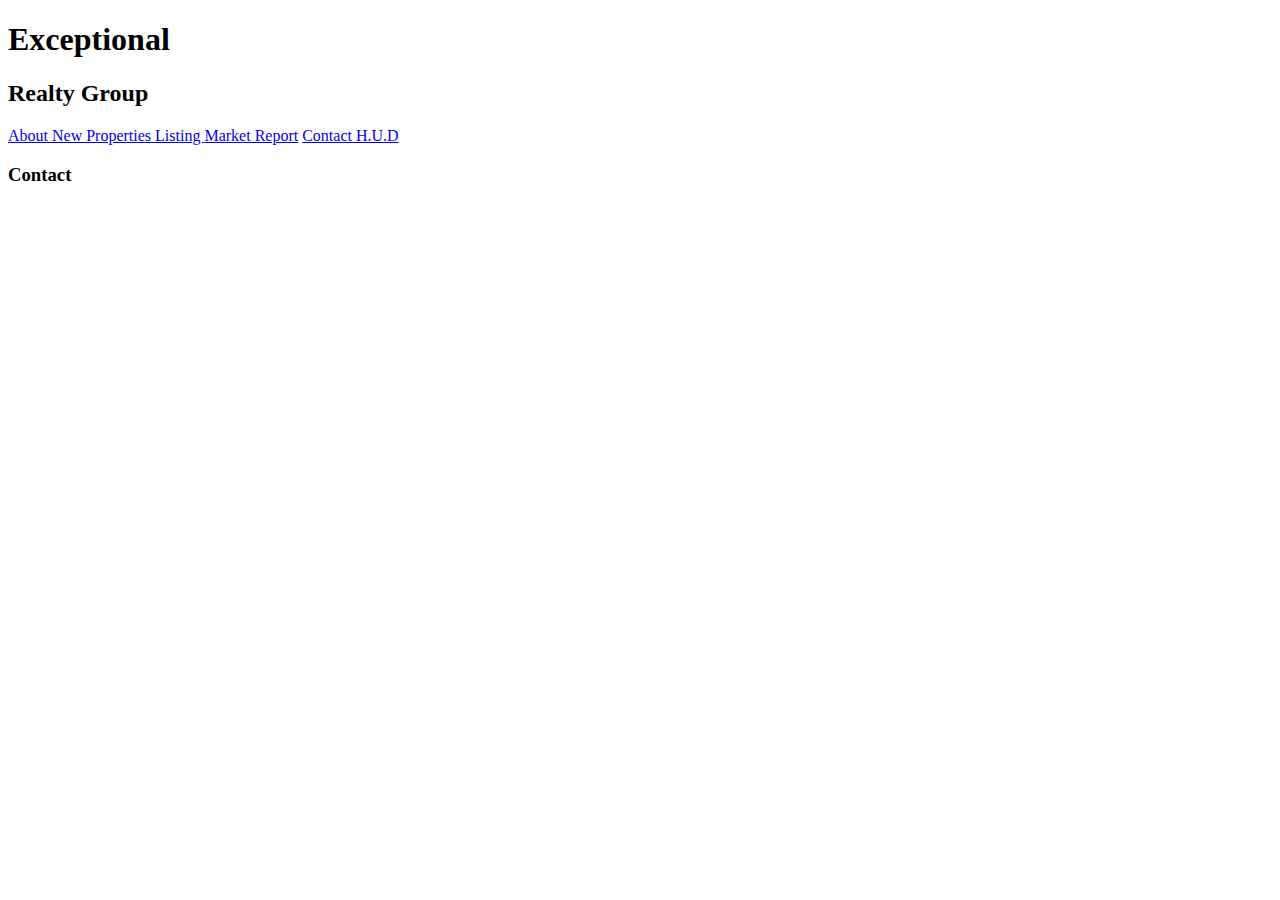
==== contact.html @ e4f21895 "edited contact page with google maps code" ====
<!DOCTYPE html>
<html lang="en" dir="ltr">
  <head>
    <meta charset="utf-8">
    <title>Exceptional Realty - Luxury Homes - Contact </title>

  </head>
  <body>
    <h1> Exceptional</h1>
    <h2>Realty Group</h2>
    <!--links-->
    <a href="index.html"> About </a>
    <a href="new-properties.html"> New Properties </a>
    <a href="real-estate-listings.html">Listing </a>
    <a href="market-report.html">Market Report</a>
    <a href="contact.html"> Contact </a>
    <a href="http://hud.gov" target= "_blank" > H.U.D </a>
<h3>Contact</h3>
<!--Map-->
<iframe src="https://www.google.com/maps/embed?pb=!1m18!1m12!1m3!1d6049.69365389533!2d-73.99473113662157!3d40.699370979840694!2m3!1f0!2f0!3f0!3m2!1i1024!2i768!4f13.1!3m3!1m2!1s0x89c25a47df06b185%3A0xc889234bc07c42ee!2sBrooklyn+Heights%2C+Brooklyn%2C+NY!5e0!3m2!1sen!2sus!4v1556545403304!5m2!1sen!2sus" width="425" height="350" frameborder="0" style="border:0" allowfullscreen></iframe>




<!-- Contatc form -->



  </body>
</html>
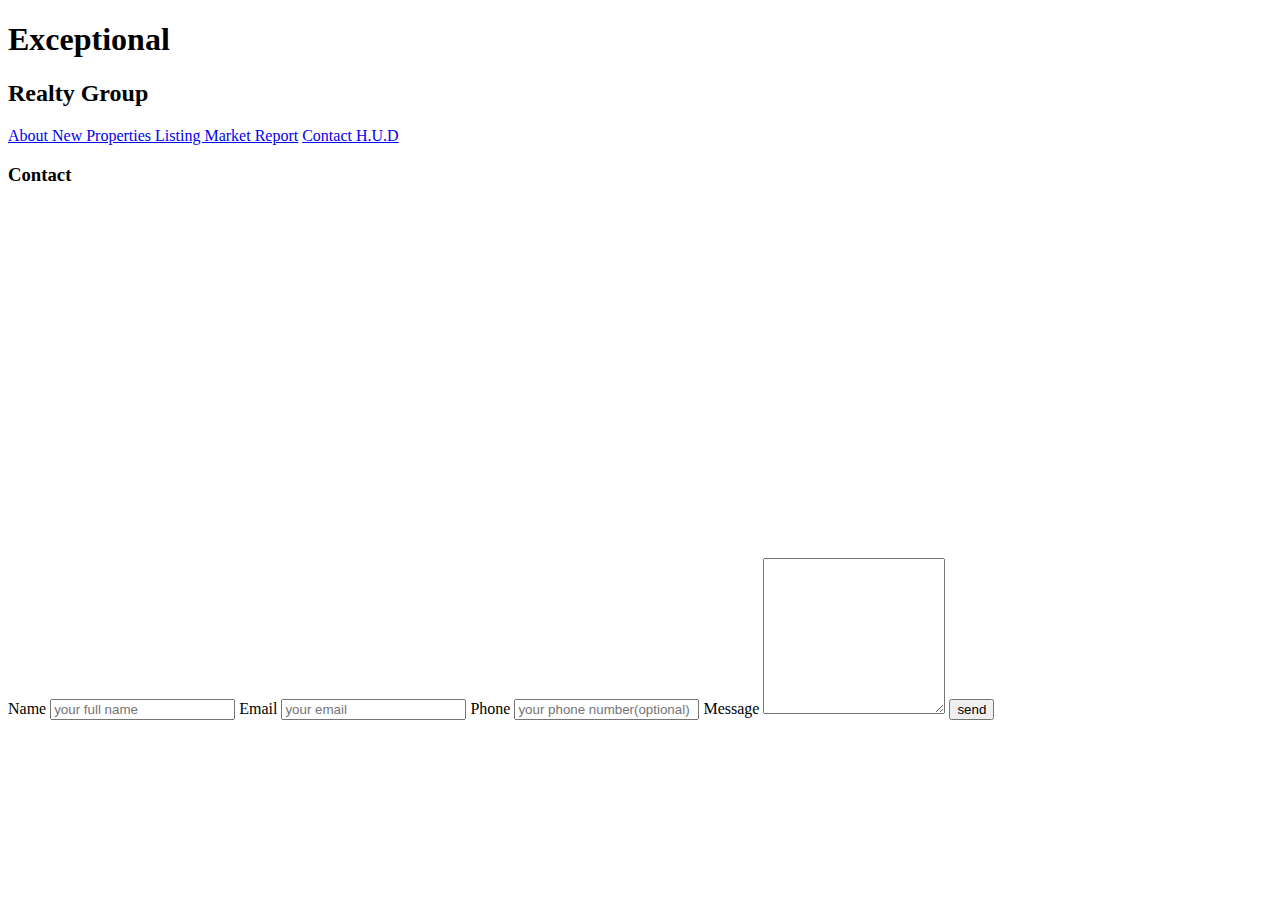
==== commit 0f852ac2: "add contact form" ====
--- a/contact.html
+++ b/contact.html
@@ -22,8 +22,20 @@
 
 
 
+
+
 <!-- Contatc form -->
-
+<form  action="#" method="post">
+<label for = "fullname"> Name </label>
+<input type="text" id = "fullname" name="fullname"  placeholder="your full name" required>
+<label for = "email"> Email </label>
+<input type="email" id = "email" name="email"  placeholder="your email" required>
+<label for = "phone"> Phone </label>
+<input type="tel" id = "phone" name="phone"  placeholder="your phone number(optional)" >
+<label for = "message"> Message </label>
+<textarea id="message"name="message" rows="10" ></textarea>
+<input type="submit" value="send">
+</form>
 
 
   </body>
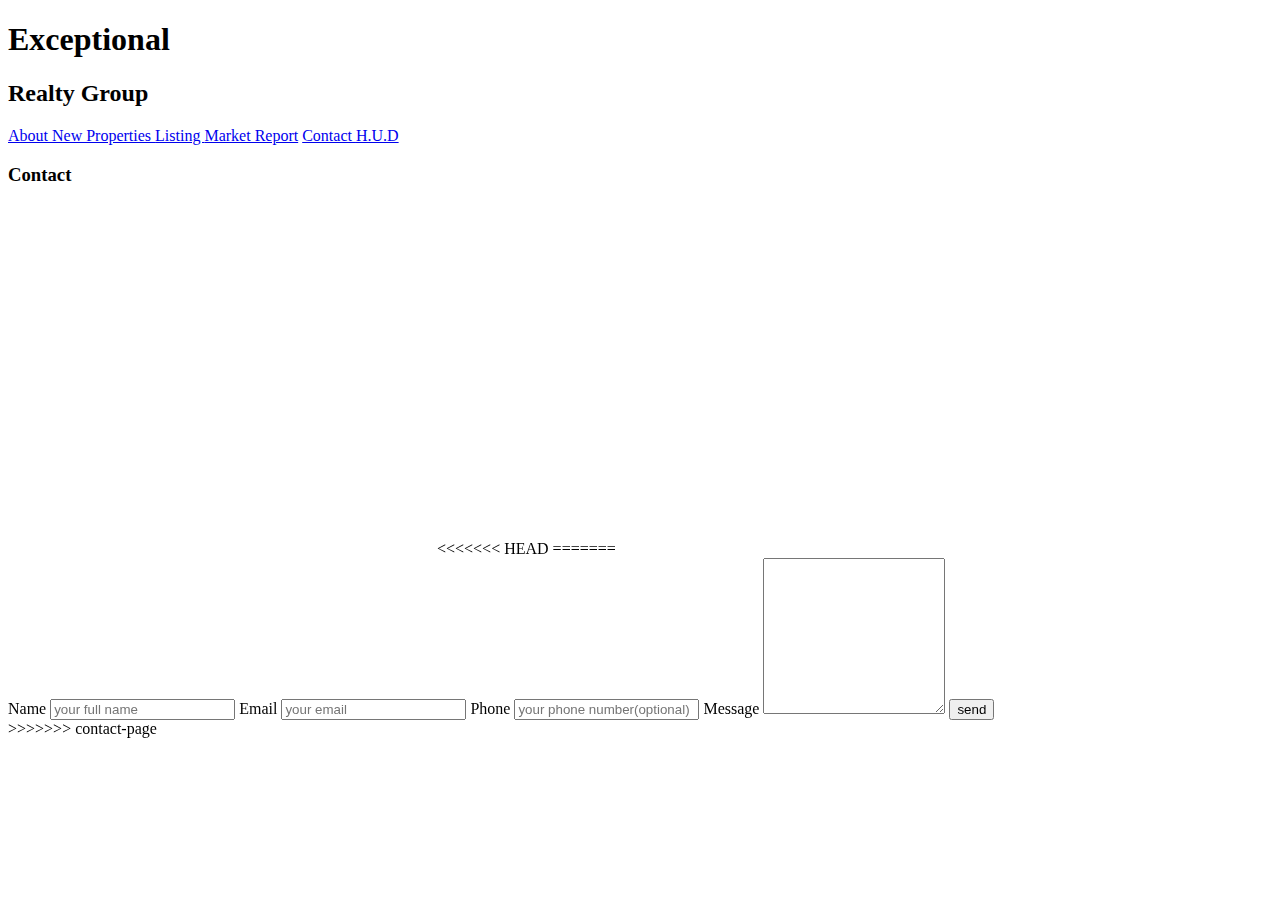
==== commit 38112310: "add promo video to about page" ====
--- a/contact.html
+++ b/contact.html
@@ -22,6 +22,11 @@
 
 
 
+<<<<<<< HEAD
+<!-- Contatc form -->
+
+
+=======
 
 
 <!-- Contatc form -->
@@ -37,6 +42,7 @@
 <input type="submit" value="send">
 </form>
 
+>>>>>>> contact-page
 
   </body>
 </html>
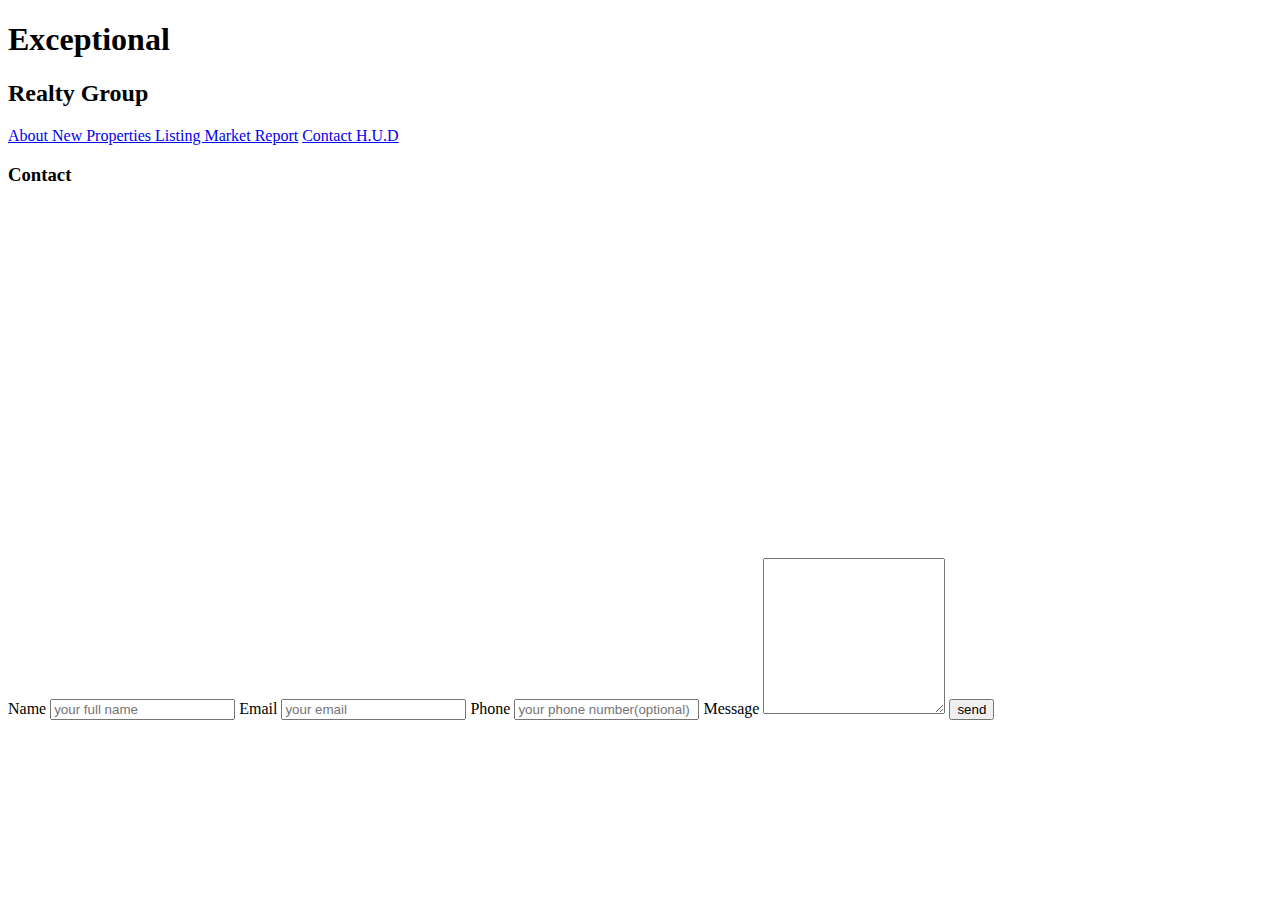
==== commit 5fff2bdc: "edit to coontact" ====
--- a/contact.html
+++ b/contact.html
@@ -22,11 +22,9 @@
 
 
 
-<<<<<<< HEAD
-<!-- Contatc form -->
 
 
-=======
+
 
 
 <!-- Contatc form -->
@@ -42,7 +40,6 @@
 <input type="submit" value="send">
 </form>
 
->>>>>>> contact-page
 
   </body>
 </html>
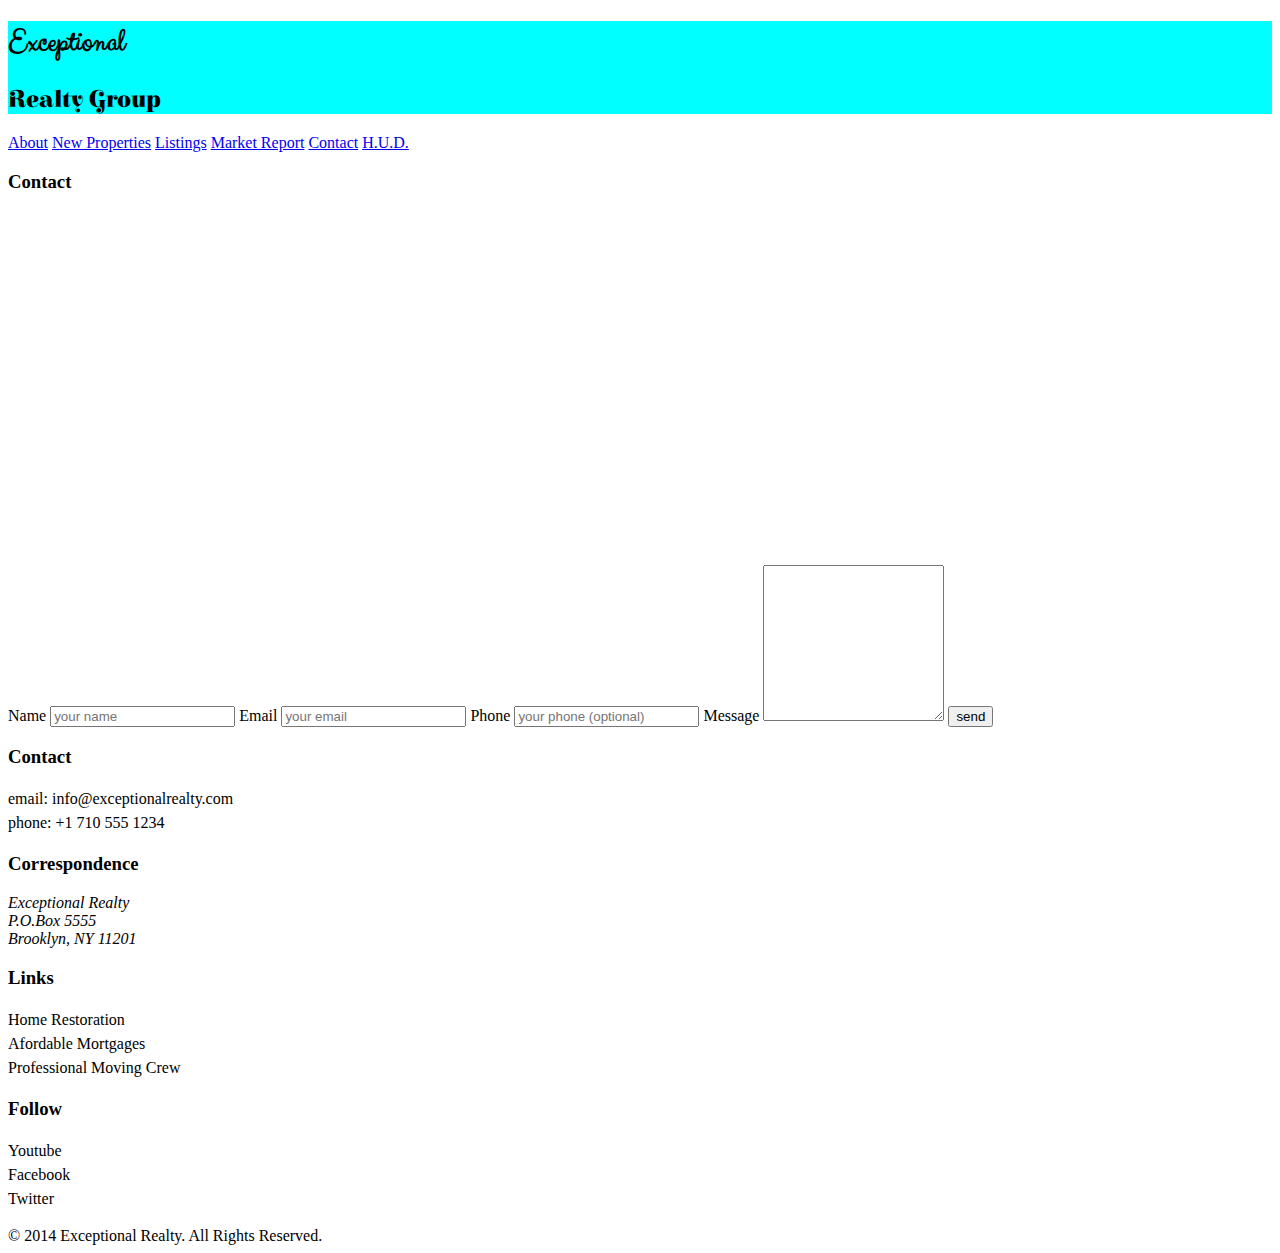
==== commit 42f31814: "add css style to all pages" ====
--- a/contact.html
+++ b/contact.html
@@ -1,45 +1,85 @@
-<!DOCTYPE html>
-<html lang="en" dir="ltr">
-  <head>
-    <meta charset="utf-8">
-    <title>Exceptional Realty - Luxury Homes - Contact </title>
 
-  </head>
-  <body>
-    <h1> Exceptional</h1>
-    <h2>Realty Group</h2>
-    <!--links-->
-    <a href="index.html"> About </a>
-    <a href="new-properties.html"> New Properties </a>
-    <a href="real-estate-listings.html">Listing </a>
-    <a href="market-report.html">Market Report</a>
-    <a href="contact.html"> Contact </a>
-    <a href="http://hud.gov" target= "_blank" > H.U.D </a>
-<h3>Contact</h3>
-<!--Map-->
-<iframe src="https://www.google.com/maps/embed?pb=!1m18!1m12!1m3!1d6049.69365389533!2d-73.99473113662157!3d40.699370979840694!2m3!1f0!2f0!3f0!3m2!1i1024!2i768!4f13.1!3m3!1m2!1s0x89c25a47df06b185%3A0xc889234bc07c42ee!2sBrooklyn+Heights%2C+Brooklyn%2C+NY!5e0!3m2!1sen!2sus!4v1556545403304!5m2!1sen!2sus" width="425" height="350" frameborder="0" style="border:0" allowfullscreen></iframe>
+<!doctype html>
+<html lang="en">
+<head>
+  <meta charset="UTF-8">
+  <title>Exceptional Realty Group - Luxury Homes - Contact</title>
+  <link rel="stylessheet" href="http:https://cdnjs.cloudflare.com/ajax/libs/normalize/8.0.1/normalize.min.css">
+  <link rel="stylesheet" href="css/style.css">
+  <script src="http:https://cdnjs.cloudflare.com/ajax/libs/modernizr/2.8.3/modernizr.min.js" ></script>
+</head>
+<body>
+  <header>
+    <div id="logo">
+      <h1>Exceptional</h1>
+      <h2>Realty Group</h2>
+    </div>
+
+    <nav>
+      <a href="index.html">About</a> <a href="new-properties.html">New Properties</a> <a href="real-estate-listings.html">Listings</a> <a href="market-report.html">Market Report</a> <a href="contact.html">Contact</a> <a href="http://hud.gov" target="_blank">H.U.D.</a>
+    </nav>
+  </header>
+
+  <h3>Contact</h3>
+
+  <section>
+    <!-- Map -->
+    <iframe src="https://www.google.com/maps/embed?pb=!1m18!1m12!1m3!1d6049.760881033193!2d-73.99517294629514!3d40.69863072747073!2m3!1f0!2f0!3f0!3m2!1i1024!2i768!4f13.1!3m3!1m2!1s0x89c25a47df06b185%3A0xc889234bc07c42ee!2sBrooklyn+Heights!5e0!3m2!1sen!2sus!4v1393612605402" width="425" height="350" frameborder="0" style="border:0"></iframe>
+  </section>
 
 
+  <section>
+    <!-- Contact Form -->
+    <form action="#" method="post">
+      <label for="fullname">Name</label>
+      <input type="text" id="fullname" name="fullname" placeholder="your name" required>
+      <label for="email">Email</label>
+      <input type="email" id="email" name="email" placeholder="your email" required>
+      <label for="phone">Phone</label>
+      <input type="tel" id="phone" name="phone" placeholder="your phone (optional)">
+      <label for="message">Message</label>
+      <textarea id="message" name="message" rows="10"></textarea>
+      <input type="submit" value="send">
+    </form>
+  </section>
 
+  <section id="details">
+      <div>
+        <h3>Contact</h3>
+        <p>
+          email: <a href="mailto:info@exceptionalrealty.com">info@exceptionalrealty.com</a><br>
+          phone: +1 710 555 1234
+        </p>
+        <h3>Correspondence</h3>
+        <address>
+          Exceptional Realty<br>
+          P.O.Box 5555<br>
+          Brooklyn, NY 11201
+        </address>
+      </div>
 
+      <div>
+        <h3>Links</h3>
+        <p>
+          <a href="#" target="_blank">Home Restoration</a><br>
+          <a href="#" target="_blank">Afordable Mortgages</a><br>
+          <a href="#" target="_blank">Professional Moving Crew</a>
+        </p>
+      </div>
 
+      <div>
+        <h3>Follow</h3>
+        <p>
+          <a href="#" target="_blank">Youtube</a><br>
+          <a href="#" target="_blank">Facebook</a><br>
+          <a href="#" target="_blank">Twitter</a>
+        </p>
+      </div>
+    </section>
 
+    <footer>
+      &copy; 2014 Exceptional Realty. All Rights Reserved.
+    </footer>
 
-
-
-<!-- Contatc form -->
-<form  action="#" method="post">
-<label for = "fullname"> Name </label>
-<input type="text" id = "fullname" name="fullname"  placeholder="your full name" required>
-<label for = "email"> Email </label>
-<input type="email" id = "email" name="email"  placeholder="your email" required>
-<label for = "phone"> Phone </label>
-<input type="tel" id = "phone" name="phone"  placeholder="your phone number(optional)" >
-<label for = "message"> Message </label>
-<textarea id="message"name="message" rows="10" ></textarea>
-<input type="submit" value="send">
-</form>
-
-
-  </body>
+</body>
 </html>
--- a/css/style.css
+++ b/css/style.css
@@ -0,0 +1,79 @@
+
+@import url('https://fonts.googleapis.com/css?family=Elsie+Swash+Caps:400,900');
+@import url('https://fonts.googleapis.com/css?family=Clicker+Script');
+
+/* this is a comment in a css file
+*/
+/* review css syntax
+selector {
+property: value;
+-any number of property: value
+end with ; with you have multiple property/value
+
+}
+
+*/
+/*
+Type Selector
+select element using tag name
+this case all element with <p> tag
+*/
+p {
+font-size: 1em;    /*filling out option: 16 px, ?pt , 100%,1em*/
+line-height: 1.5em;
+
+}
+
+figcaption{
+  /*font-weight: normal;
+  font-size: 0.75em;
+  line-height: 1.5em;
+  font-family: Georgia, "New Times Roman",serif ;*/
+  font: normal 0.75em/1.5em 'Elsie Swash Caps'  , cursive ;
+  color: #777;
+  text-align: right;
+
+}
+/*
+class selector can be applied to as many elements as you like
+*/
+
+.milk-text{ /* sleect element with class="milk-text" */
+font: bold 2.6em 'Elsie Swash Caps', cursive;
+color: white;
+text-shadow: 0 2px 3px #000;
+
+}
+/* ID selector can only be pplied to one unique element per page*/
+#logo{/*  select element with id="logo"*/
+
+background: aqua;
+
+
+}
+
+/* Descendent Selector*/
+
+#logo h1 {/* sleect h1 if inside the id="logo"*/
+font-family: 'Clicker Script', cursive;
+
+
+}
+#logo h2 {
+  font-family: 'Elsie Swash Caps', cursive;
+}
+/* Pseudo Selector*/
+
+#details a:link, #details a:visited {
+  color: black;
+  text-decoration: none;
+}
+#details a:hover {
+  color: black;
+  text-decoration: underline;
+
+}
+#details a:active {
+  color: red;
+  
+}
